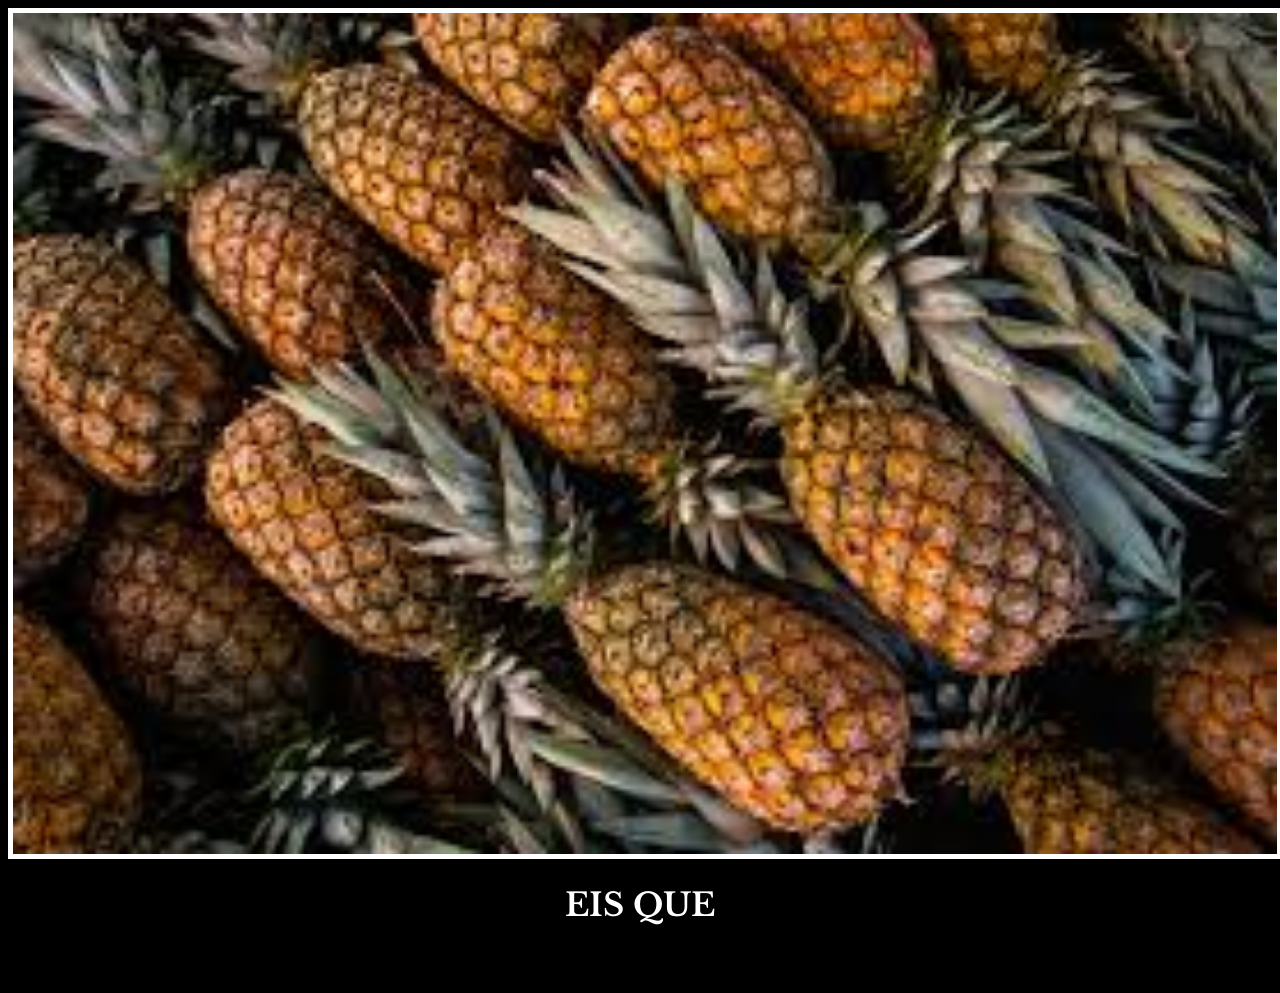
==== 2.8/index.html @ 380e0887 "#8 - Produzido o exercício 8" ====
<!DOCTYPE html>
<html lang="pt-BR">
<head>
    <meta charset="UTF-8">
    <meta name="viewport" content="width=device-width, initial-scale=1.0">
    <title>Document</title>
    <link rel="stylesheet" href="./style.css" />
    <link rel="preconnect" href="https://fonts.googleapis.com">
    <link rel="preconnect" href="https://fonts.gstatic.com" crossorigin>
    <link href="https://fonts.googleapis.com/css2?family=Libre+Baskerville:ital,wght@0,400..700;1,400..700&display=swap" rel="stylesheet">
</head>
<body>
    <img src="./Assets/Images/download.jpg">
    <h1>Eis que</h1>
    <h2>Abacaxizes</h2>
</body>
</html>
---- 2.8/style.css ----
h1 {
    font-family: "Libre Baskerville", serif;
    color: white;
    text-align: center;
    text-transform: uppercase;
}

p {
    color: white;
    text-align: center;
}

body {
    background-color: black;
    text-align: center;
}

img {
    border: 5px solid white;
    width: 100%;
}

div {
    width: 50%;
    margin-left: 25%;
}
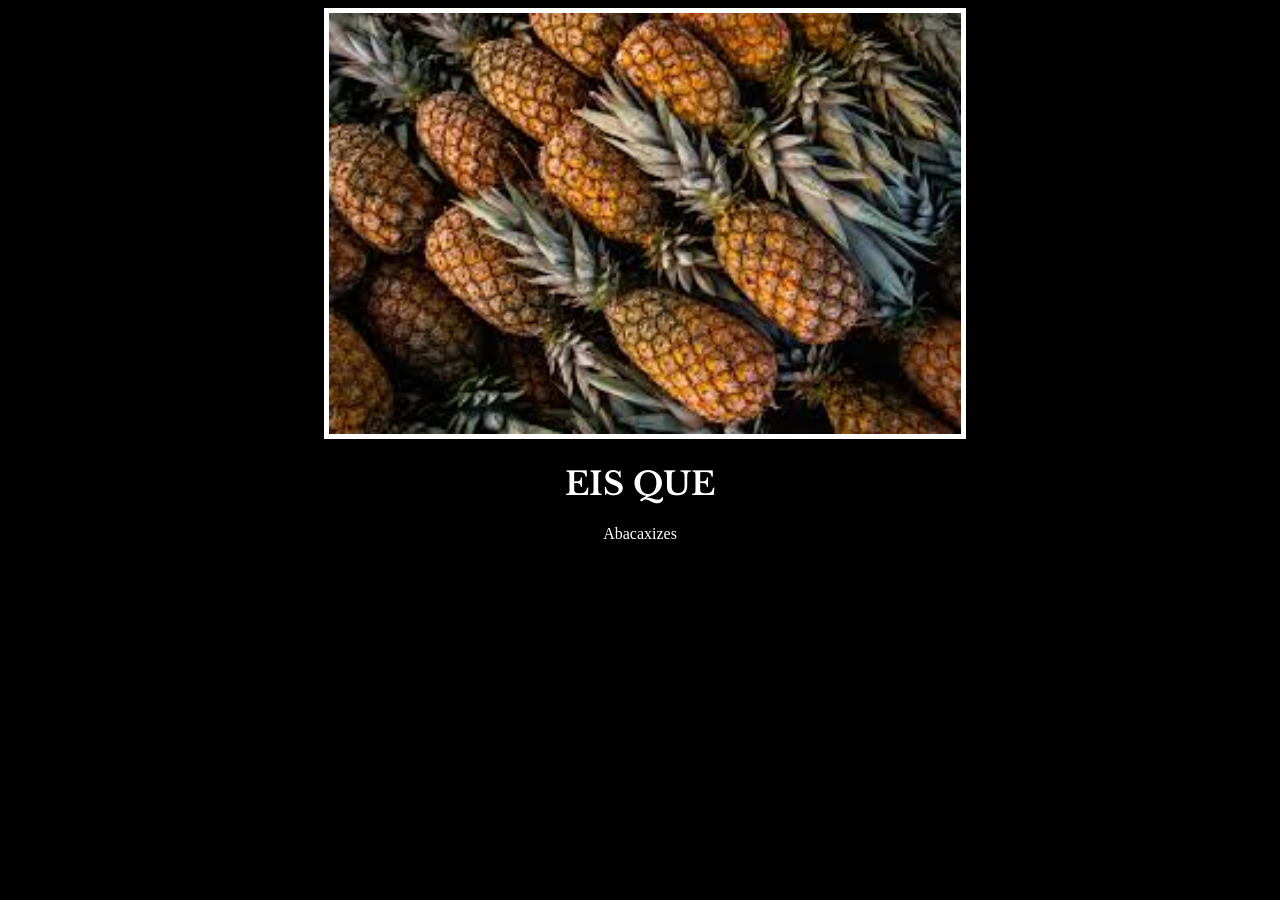
==== commit c68eb53a: "#9 - Produzido o exercício 9" ====
--- a/2.8/index.html
+++ b/2.8/index.html
@@ -10,8 +10,10 @@
     <link href="https://fonts.googleapis.com/css2?family=Libre+Baskerville:ital,wght@0,400..700;1,400..700&display=swap" rel="stylesheet">
 </head>
 <body>
-    <img src="./Assets/Images/download.jpg">
-    <h1>Eis que</h1>
-    <h2>Abacaxizes</h2>
+    <div>
+        <img src="./Assets/Images/download.jpg">
+        <h1>Eis que</h1>
+        <p>Abacaxizes</p>
+    </div>
 </body>
 </html>
